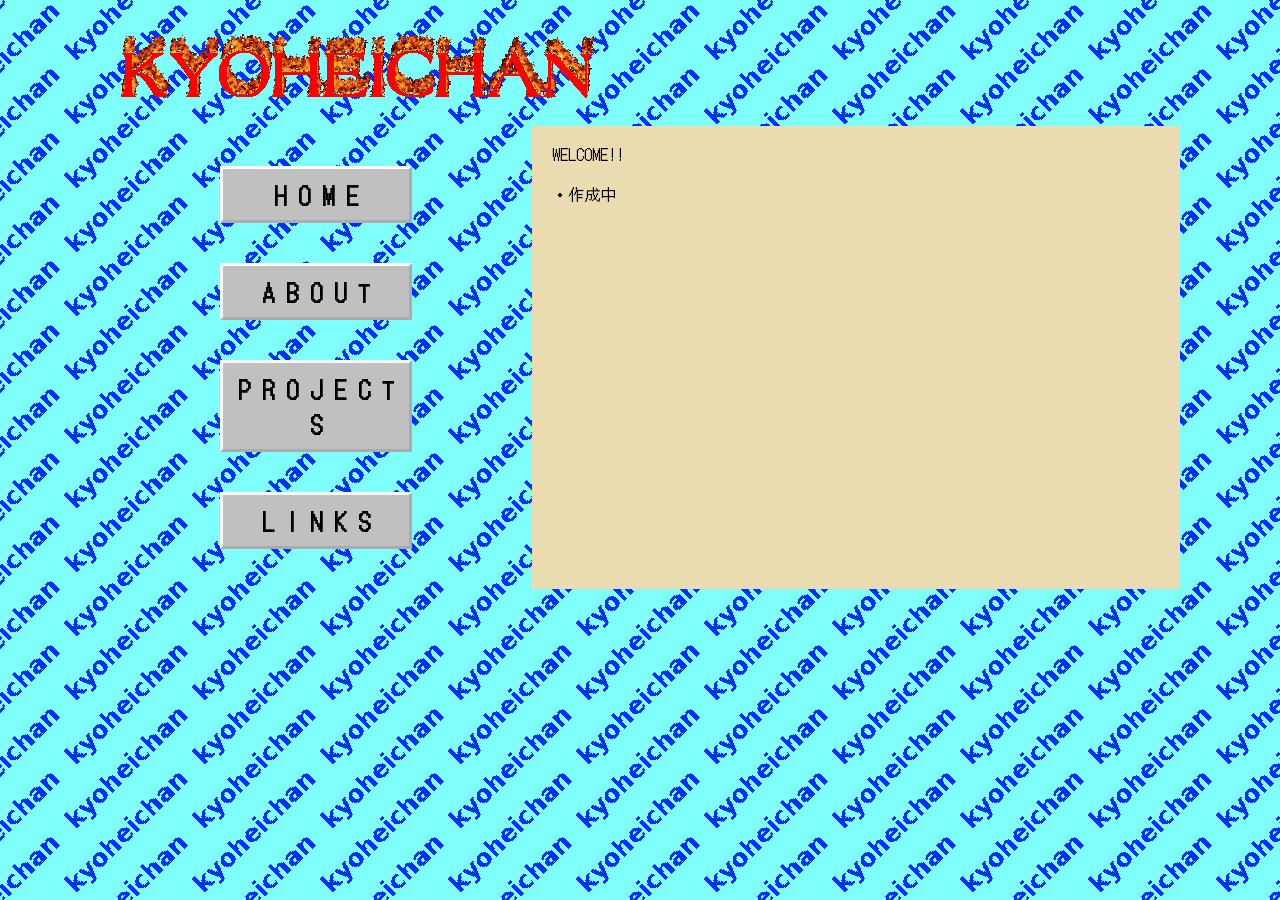
==== about.html @ 0093da20 "Rename profile.html to about.html" ====
<!DOCTYPE html>
<html lang="ja">
  
<head>
    <meta charset="UTF-8">
    <title>PROFILE - kyoheichan's Homepage</title>
    <link href="https://fonts.googleapis.com/css2?family=DotGothic16&display=swap" rel="stylesheet">
    <link rel="stylesheet" href="style.css">
</head>

<body background="background.png">

<h1>
    <img src="title.gif" alt="KYOHEICHAN'S HOMEPAGE">
</h1>

<div class="container">

    <div class="left">
        <a href="index.html">H O M E</a>
        <a href="about.html">A B O U T</a>
        <a href="projects.html">P R O J E C T S</a>
        <a href="links.html">L I N K S</a>
    </div>

    <div class="right">
        <p>
        WELCOME!!
        </p>
    
        <p>
            ・作成中
        </p>
    </div>

</div>

</body>

</html>
---- style.css ----
.container {
    display: grid;
    grid-template-columns: 40% 60%;
}
body {
    font-family: "DotGothic16", sans-serif;
    margin: 5px 100px 50px;
h1 {
    margin: 0;
    padding: 10px;
}
.left a{
    display: block;
    width: 170px;
    margin: 40px auto;
    padding: 8px;
    background-color: #c0c0c0;
    border: 3px outset #ffffff;
    color: #000000;
    font-size: 24px;
    font-weight: bold;
    text-align: center;
    text-decoration: none;
}

.right {
    padding: 0px 20px;
    background-color: #ebdbb0;
}
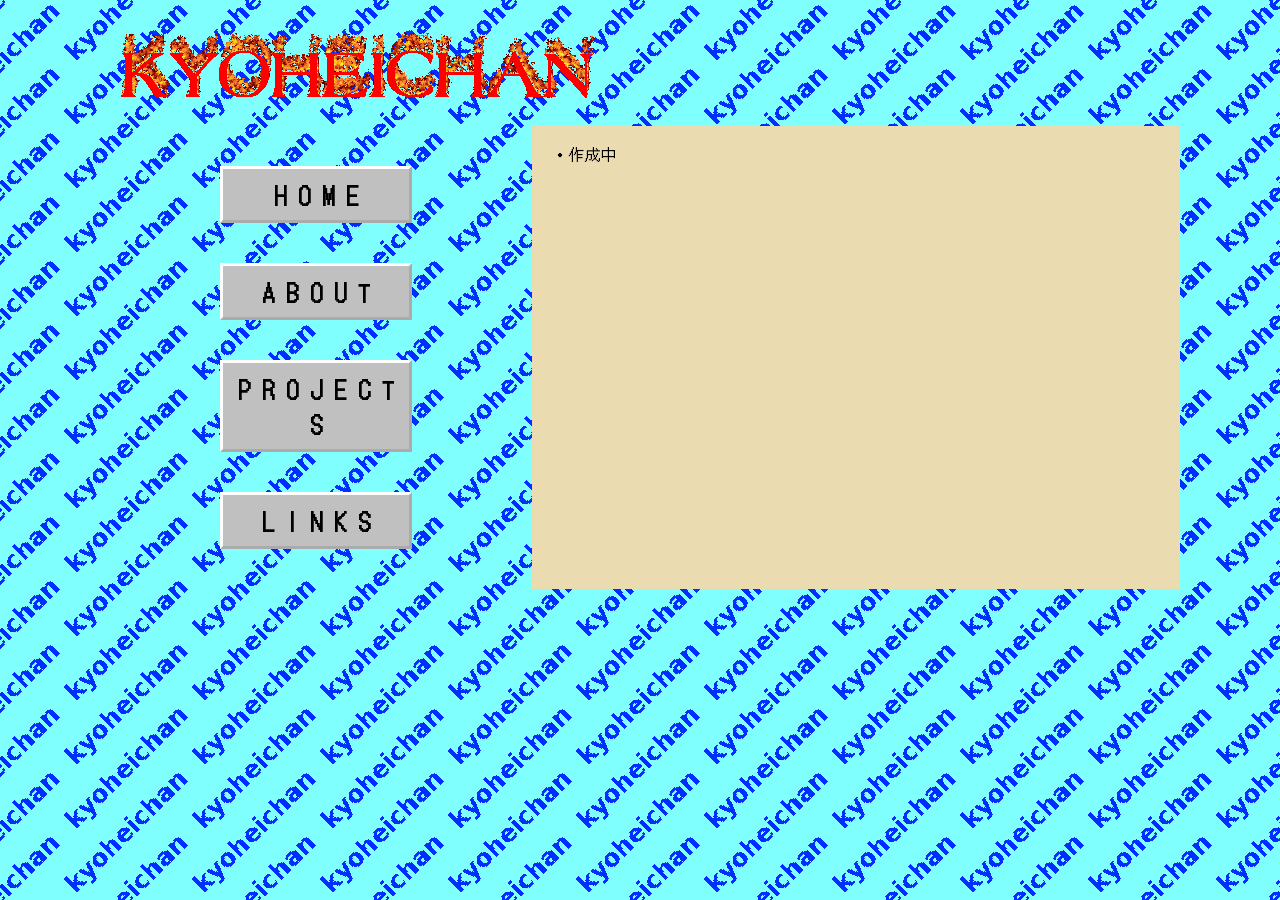
==== commit 80136bdd: "Update about.html" ====
--- a/about.html
+++ b/about.html
@@ -25,10 +25,6 @@
 
     <div class="right">
         <p>
-        WELCOME!!
-        </p>
-    
-        <p>
             ・作成中
         </p>
     </div>
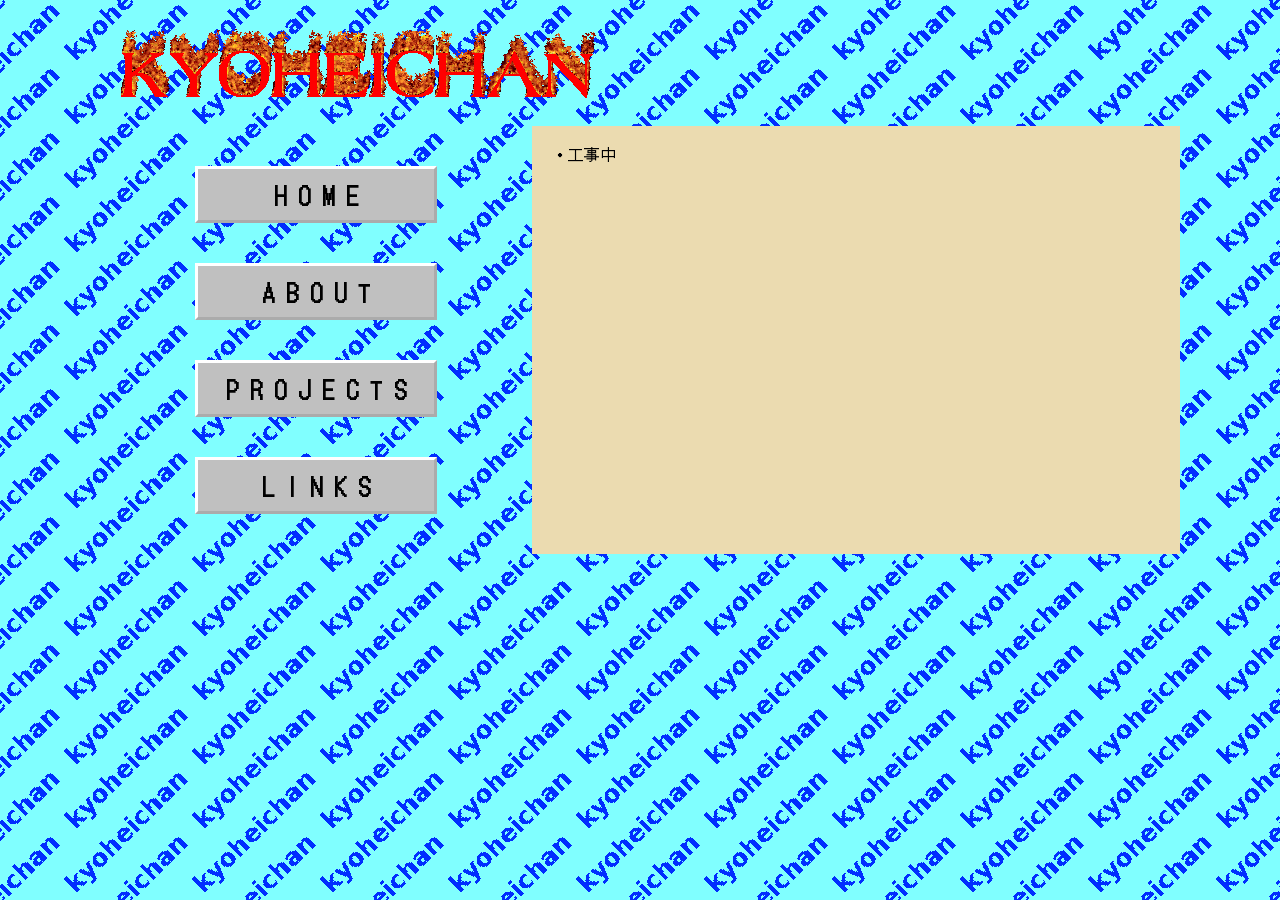
==== commit 3c61aeee: "Update about.html" ====
--- a/about.html
+++ b/about.html
@@ -25,7 +25,7 @@
 
     <div class="right">
         <p>
-            ・作成中
+            ・工事中
         </p>
     </div>
 
--- a/style.css
+++ b/style.css
@@ -5,13 +5,14 @@
 body {
     font-family: "DotGothic16", sans-serif;
     margin: 5px 100px 50px;
+}
 h1 {
     margin: 0;
     padding: 10px;
 }
 .left a{
     display: block;
-    width: 170px;
+    width: 220px;
     margin: 40px auto;
     padding: 8px;
     background-color: #c0c0c0;
@@ -22,7 +23,6 @@
     text-align: center;
     text-decoration: none;
 }
-
 .right {
     padding: 0px 20px;
     background-color: #ebdbb0;
